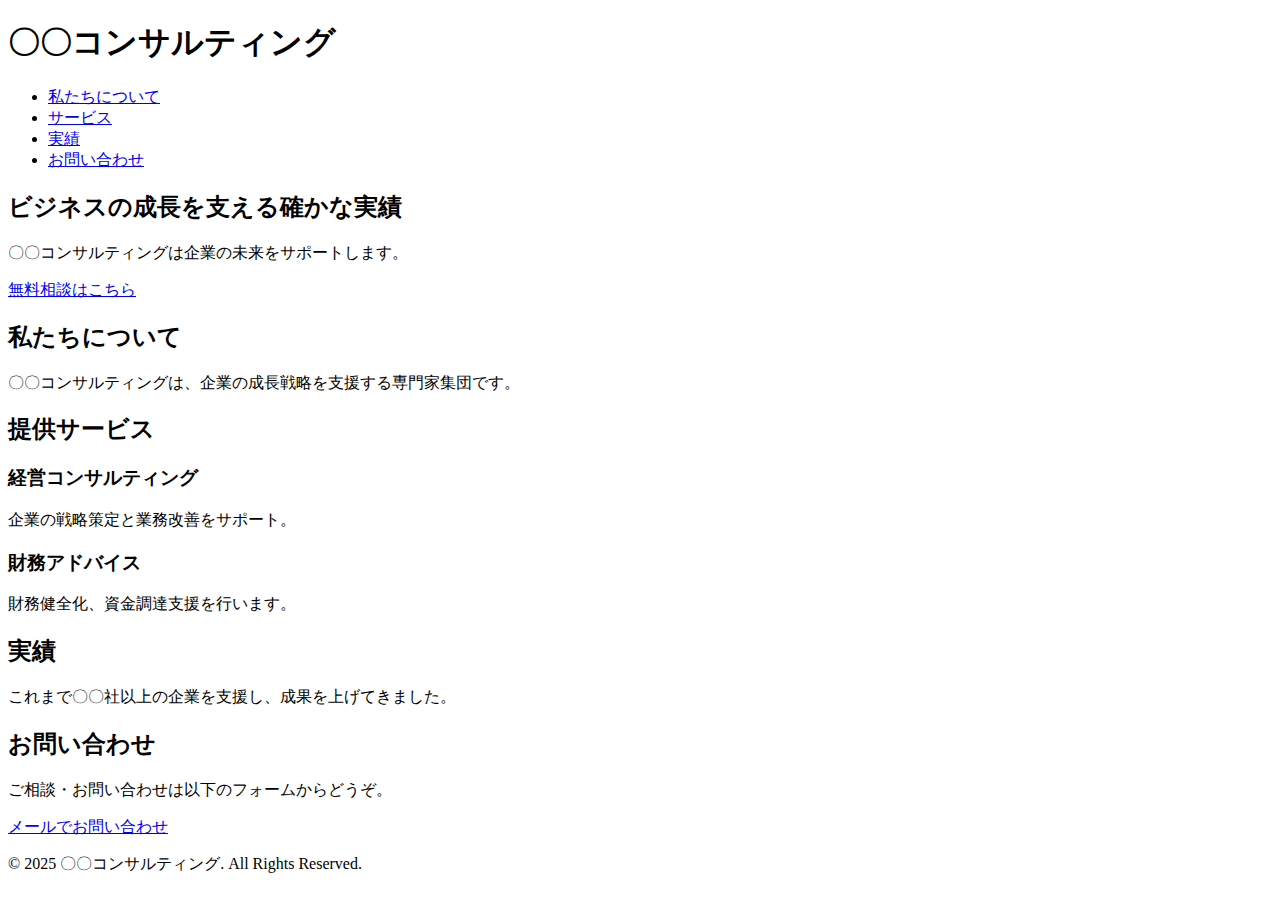
==== index.html @ 4e5fe6c2 "Add files via upload" ====
<!DOCTYPE html>
<html lang="ja">
<head>
    <meta charset="UTF-8">
    <meta name="viewport" content="width=device-width, initial-scale=1.0">
    <title>〇〇コンサルティング | 信頼と実績</title>
    <link rel="stylesheet" href="style.css">
</head>
<body>

    <!-- ヘッダー -->
    <header>
        <div class="container">
            <h1 class="logo">〇〇コンサルティング</h1>
            <nav>
                <ul class="nav-links">
                    <li><a href="#about">私たちについて</a></li>
                    <li><a href="#services">サービス</a></li>
                    <li><a href="#cases">実績</a></li>
                    <li><a href="#contact">お問い合わせ</a></li>
                </ul>
            </nav>
        </div>
    </header>

    <!-- ファーストビュー -->
    <section class="hero">
        <div class="hero-content">
            <h2>ビジネスの成長を支える確かな実績</h2>
            <p>〇〇コンサルティングは企業の未来をサポートします。</p>
            <a href="#contact" class="cta-button">無料相談はこちら</a>
        </div>
    </section>

    <!-- 会社概要 -->
    <section id="about" class="section">
        <div class="container">
            <h2>私たちについて</h2>
            <p>〇〇コンサルティングは、企業の成長戦略を支援する専門家集団です。</p>
        </div>
    </section>

    <!-- サービス -->
    <section id="services" class="section">
        <div class="container">
            <h2>提供サービス</h2>
            <div class="service-box">
                <div class="service">
                    <h3>経営コンサルティング</h3>
                    <p>企業の戦略策定と業務改善をサポート。</p>
                </div>
                <div class="service">
                    <h3>財務アドバイス</h3>
                    <p>財務健全化、資金調達支援を行います。</p>
                </div>
            </div>
        </div>
    </section>

    <!-- 実績 -->
    <section id="cases" class="section">
        <div class="container">
            <h2>実績</h2>
            <p>これまで〇〇社以上の企業を支援し、成果を上げてきました。</p>
        </div>
    </section>

    <!-- お問い合わせ -->
    <section id="contact" class="section contact">
        <div class="container">
            <h2>お問い合わせ</h2>
            <p>ご相談・お問い合わせは以下のフォームからどうぞ。</p>
            <a href="mailto:info@example.com" class="cta-button">メールでお問い合わせ</a>
        </div>
    </section>

    <!-- フッター -->
    <footer>
        <div class="container">
            <p>© 2025 〇〇コンサルティング. All Rights Reserved.</p>
        </div>
    </footer>

</body>
</html>
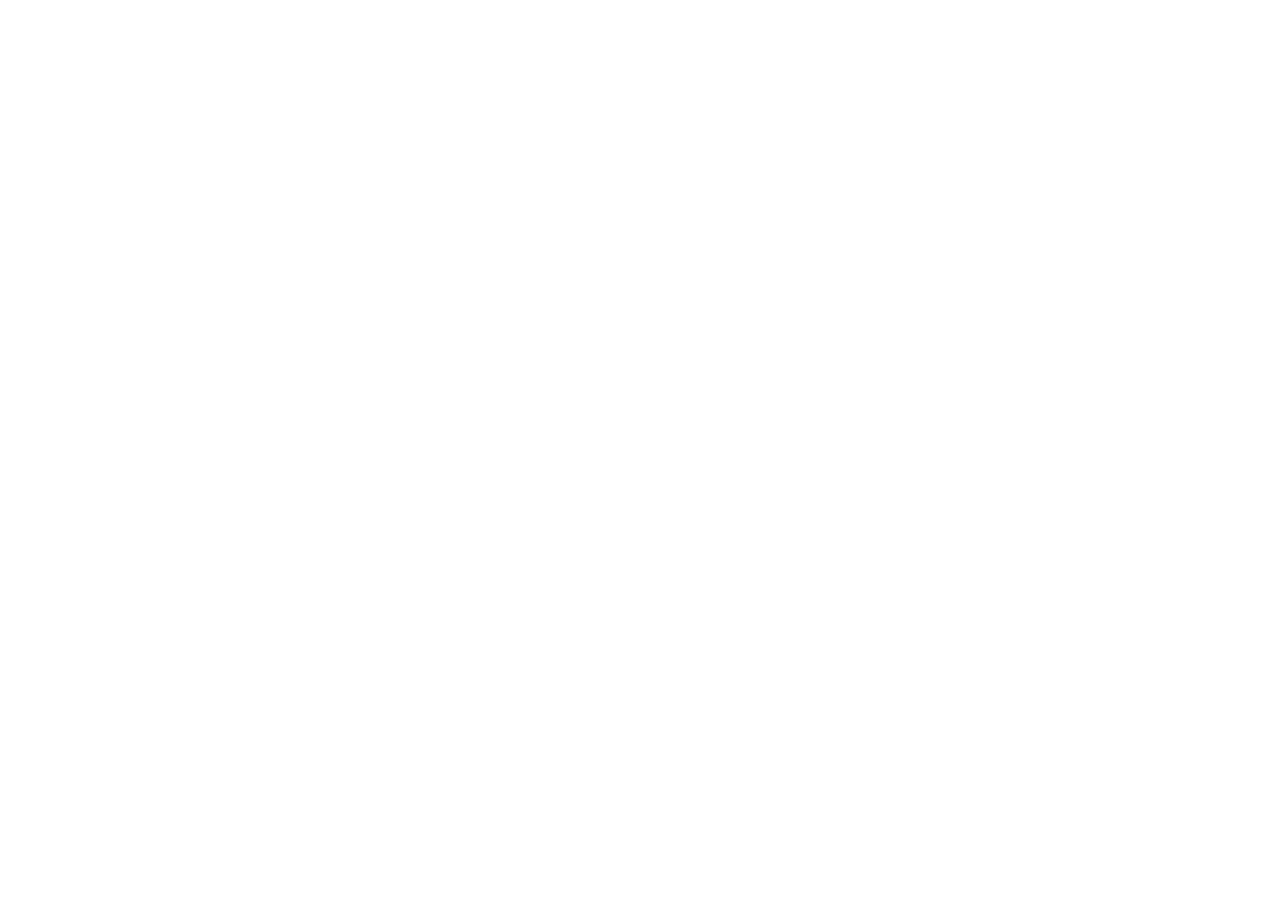
==== commit 87307e6e: "Add files via upload" ====
--- a/index.html
+++ b/index.html
@@ -1,85 +1,13 @@
-<!DOCTYPE html>
-<html lang="ja">
-<head>
-    <meta charset="UTF-8">
-    <meta name="viewport" content="width=device-width, initial-scale=1.0">
-    <title>〇〇コンサルティング | 信頼と実績</title>
-    <link rel="stylesheet" href="style.css">
-</head>
-<body>
-
-    <!-- ヘッダー -->
-    <header>
-        <div class="container">
-            <h1 class="logo">〇〇コンサルティング</h1>
-            <nav>
-                <ul class="nav-links">
-                    <li><a href="#about">私たちについて</a></li>
-                    <li><a href="#services">サービス</a></li>
-                    <li><a href="#cases">実績</a></li>
-                    <li><a href="#contact">お問い合わせ</a></li>
-                </ul>
-            </nav>
-        </div>
-    </header>
-
-    <!-- ファーストビュー -->
-    <section class="hero">
-        <div class="hero-content">
-            <h2>ビジネスの成長を支える確かな実績</h2>
-            <p>〇〇コンサルティングは企業の未来をサポートします。</p>
-            <a href="#contact" class="cta-button">無料相談はこちら</a>
-        </div>
-    </section>
-
-    <!-- 会社概要 -->
-    <section id="about" class="section">
-        <div class="container">
-            <h2>私たちについて</h2>
-            <p>〇〇コンサルティングは、企業の成長戦略を支援する専門家集団です。</p>
-        </div>
-    </section>
-
-    <!-- サービス -->
-    <section id="services" class="section">
-        <div class="container">
-            <h2>提供サービス</h2>
-            <div class="service-box">
-                <div class="service">
-                    <h3>経営コンサルティング</h3>
-                    <p>企業の戦略策定と業務改善をサポート。</p>
-                </div>
-                <div class="service">
-                    <h3>財務アドバイス</h3>
-                    <p>財務健全化、資金調達支援を行います。</p>
-                </div>
-            </div>
-        </div>
-    </section>
-
-    <!-- 実績 -->
-    <section id="cases" class="section">
-        <div class="container">
-            <h2>実績</h2>
-            <p>これまで〇〇社以上の企業を支援し、成果を上げてきました。</p>
-        </div>
-    </section>
-
-    <!-- お問い合わせ -->
-    <section id="contact" class="section contact">
-        <div class="container">
-            <h2>お問い合わせ</h2>
-            <p>ご相談・お問い合わせは以下のフォームからどうぞ。</p>
-            <a href="mailto:info@example.com" class="cta-button">メールでお問い合わせ</a>
-        </div>
-    </section>
-
-    <!-- フッター -->
-    <footer>
-        <div class="container">
-            <p>© 2025 〇〇コンサルティング. All Rights Reserved.</p>
-        </div>
-    </footer>
-
-</body>
-</html>
+<!doctype html>
+<html lang="en">
+  <head>
+    <meta charset="UTF-8" />
+    <link rel="icon" type="image/svg+xml" href="/vite.svg" />
+    <meta name="viewport" content="width=device-width, initial-scale=1.0" />
+    <title>Vite + React + TS</title>
+  </head>
+  <body>
+    <div id="root"></div>
+    <script type="module" src="/src/main.tsx"></script>
+  </body>
+</html>
